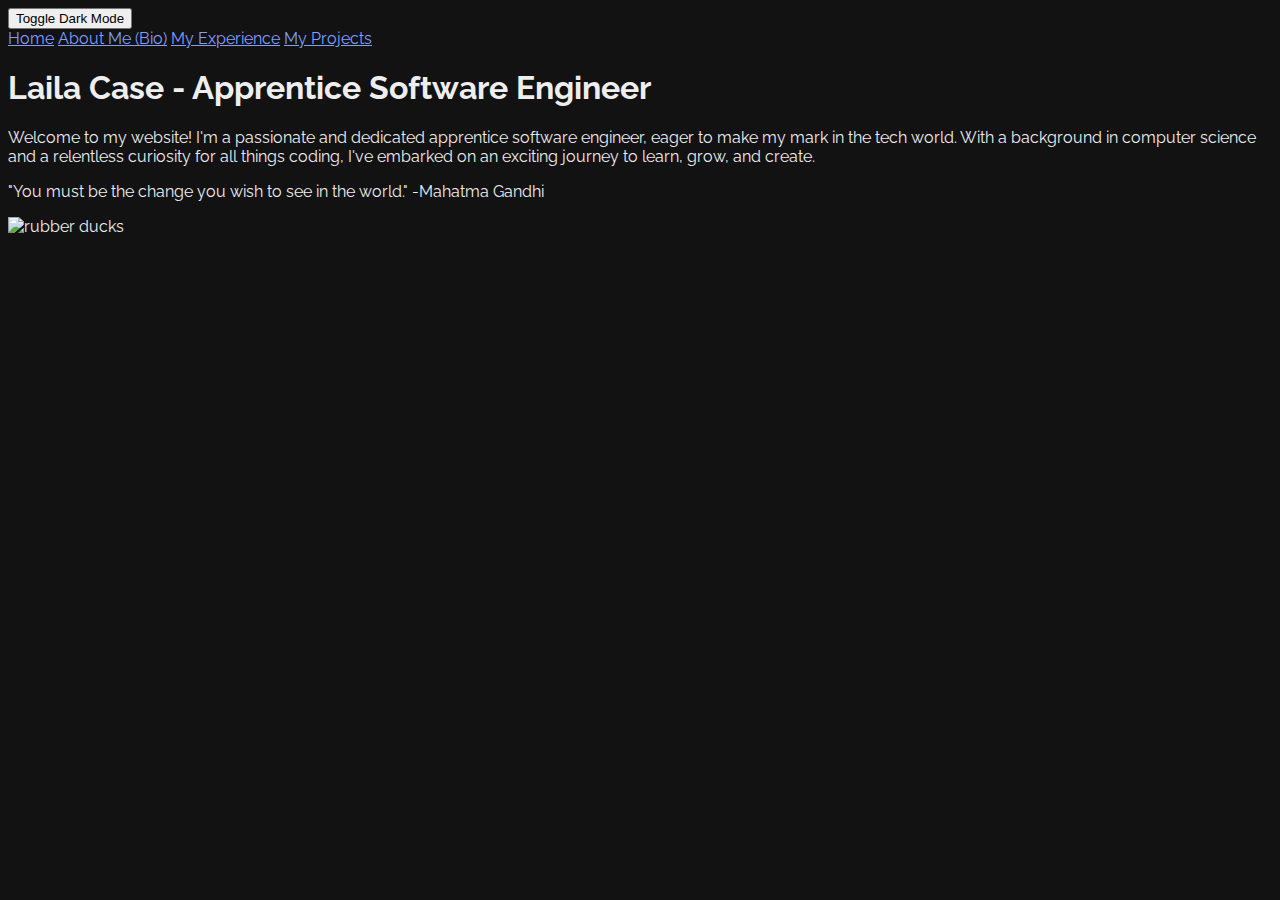
==== index.html @ d96f26ff "Add google fonts" ====
<!DOCTYPE html>
<html lang="en">
  <head>
    <meta charset="UTF-8" />
    <meta name="viewport" content="width=device-width, initial-scale=1.0" />
    <link rel="stylesheet" href="style.css" />
    <title>Document</title>
    <style>
        @import url('https://fonts.googleapis.com/css2?family=Lobster+Two&family=Raleway:wght@200;400&display=swap');
      </style>
      
  </head>
  
  <body class="dark-theme || light-theme">
    <button class="button-toggle">Toggle Dark Mode</button>
    <nav>
      <a href="/index.html">Home</a>
      <a href="/bio.html">About Me (Bio)</a>
      <a href="/experience.html">My Experience</a>
      <a href="/portfolio.html">My Projects</a>
    </nav>
    <h1>Laila Case - Apprentice Software Engineer</h1>
    <p>
      Welcome to my website! I'm a passionate and dedicated apprentice software
      engineer, eager to make my mark in the tech world. With a background in
      computer science and a relentless curiosity for all things coding, I've
      embarked on an exciting journey to learn, grow, and create.
    </p>
    <p>
      "You must be the change you wish to see in the world." -Mahatma Gandhi
    </p>
    <img
      id="homepage"
      src="https://images.unsplash.com/photo-1680518000993-3129f726f3a1?auto=format&fit=crop&q=80&w=1528&ixlib=rb-4.0.3&ixid=M3wxMjA3fDB8MHxwaG90by1wYWdlfHx8fGVufDB8fHx8fA%3D%3D"
      alt="rubber ducks"
    />
    <script src="index.js"></script>
  </body>
</html>
---- style.css ----
#homepage {
  width: 400px;
  height: 400px;
  object-fit: cover;
}

#portfolio-grid {
  display: flex;
  flex-direction: column;
  justify-content: center;
  align-items: center;
}

.portfolio-image {
  width: 50%;
  height: auto;
  margin: 10px;
}

body {
  color: #222;
  background: #fff;
  font-family: "Lobster Two", sans-serif;
  font-family: "Raleway", sans-serif;
}
a {
  color: #0033cc;
}

body {
  color: #222;
  background: #fff;
}
a {
  color: #0033cc;
}
/* Dark Mode styles */
body.dark-theme {
  color: #eee;
  background: #121212;
}
body.dark-theme a {
  color: #809fff;
}
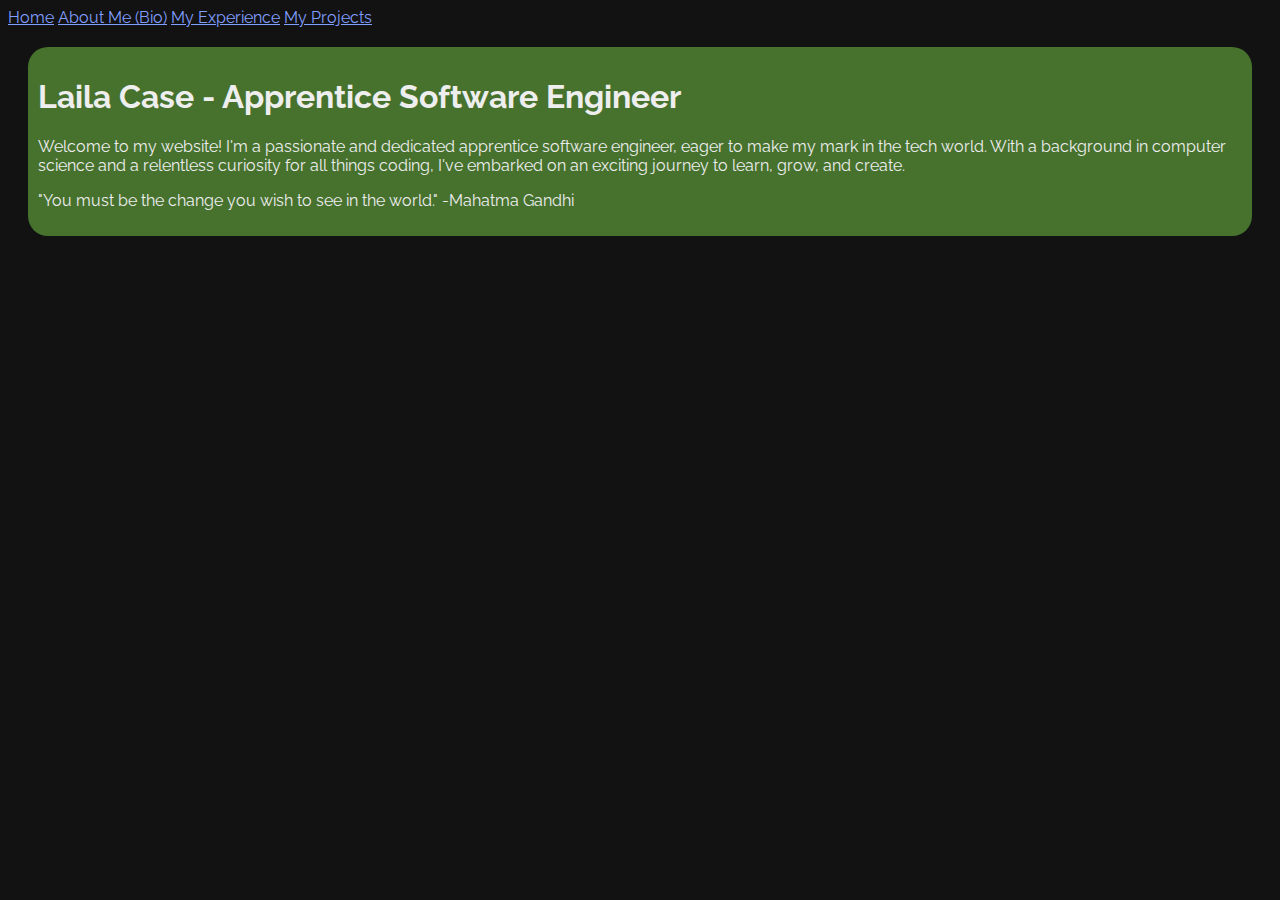
==== commit 3bf665dd: "Add background styling to homepage" ====
--- a/index.html
+++ b/index.html
@@ -6,34 +6,29 @@
     <link rel="stylesheet" href="style.css" />
     <title>Document</title>
     <style>
-        @import url('https://fonts.googleapis.com/css2?family=Lobster+Two&family=Raleway:wght@200;400&display=swap');
-      </style>
-      
+      @import url("https://fonts.googleapis.com/css2?family=Lobster+Two&family=Raleway:wght@200;400&display=swap");
+    </style>
   </head>
-  
-  <body class="dark-theme || light-theme">
-    <button class="button-toggle">Toggle Dark Mode</button>
+
+  <body class="dark-theme || light-theme" id="ducks">
     <nav>
       <a href="/index.html">Home</a>
-      <a href="/bio.html">About Me (Bio)</a>
-      <a href="/experience.html">My Experience</a>
-      <a href="/portfolio.html">My Projects</a>
+      <a href="/src/bio.html">About Me (Bio)</a>
+      <a href="/src/experience.html">My Experience</a>
+      <a href="/src/portfolio.html">My Projects</a>
     </nav>
-    <h1>Laila Case - Apprentice Software Engineer</h1>
-    <p>
-      Welcome to my website! I'm a passionate and dedicated apprentice software
-      engineer, eager to make my mark in the tech world. With a background in
-      computer science and a relentless curiosity for all things coding, I've
-      embarked on an exciting journey to learn, grow, and create.
-    </p>
-    <p>
-      "You must be the change you wish to see in the world." -Mahatma Gandhi
-    </p>
-    <img
-      id="homepage"
-      src="https://images.unsplash.com/photo-1680518000993-3129f726f3a1?auto=format&fit=crop&q=80&w=1528&ixlib=rb-4.0.3&ixid=M3wxMjA3fDB8MHxwaG90by1wYWdlfHx8fGVufDB8fHx8fA%3D%3D"
-      alt="rubber ducks"
-    />
+    <main id="centered">
+      <h1>Laila Case - Apprentice Software Engineer</h1>
+      <p>
+        Welcome to my website! I'm a passionate and dedicated apprentice
+        software engineer, eager to make my mark in the tech world. With a
+        background in computer science and a relentless curiosity for all things
+        coding, I've embarked on an exciting journey to learn, grow, and create.
+      </p>
+      <p>
+        "You must be the change you wish to see in the world." -Mahatma Gandhi
+      </p>
+    </main>
     <script src="index.js"></script>
   </body>
 </html>
--- a/style.css
+++ b/style.css
@@ -1,3 +1,16 @@
+* {
+  box-sizing: border-box;
+}
+
+#profile {
+  width: 15%;
+  border-radius: 25px;
+}
+
+#ducks {
+  background-image: url("https://images.unsplash.com/photo-1680518000993-3129f726f3a1?auto=format&fit=crop&q=80&w=1528&ixlib=rb-4.0.3&ixid=M3wxMjA3fDB8MHxwaG90by1wYWdlfHx8fGVufDB8fHx8fA%3D%3D");
+}
+
 #homepage {
   width: 400px;
   height: 400px;
@@ -9,6 +22,13 @@
   flex-direction: column;
   justify-content: center;
   align-items: center;
+}
+
+#centered {
+  background-color: rgb(71, 114, 46);
+  border-radius: 20px;
+  padding: 10px;
+  margin: 20px;
 }
 
 .portfolio-image {
@@ -42,3 +62,131 @@
 body.dark-theme a {
   color: #809fff;
 }
+
+.button-toggle {
+}
+
+.timeline {
+  position: relative;
+  max-width: 1200px;
+  margin: 0 auto;
+}
+
+/* The actual timeline (the vertical ruler) */
+.timeline::after {
+  content: "";
+  position: absolute;
+  width: 6px;
+  background-color: white;
+  top: 0;
+  bottom: 0;
+  left: 50%;
+  margin-left: -3px;
+}
+
+/* Container around content */
+.container {
+  padding: 10px 40px;
+  position: relative;
+  background-color: inherit;
+  width: 50%;
+}
+
+/* The circles on the timeline */
+.container::after {
+  content: "";
+  position: absolute;
+  width: 25px;
+  height: 25px;
+  right: -17px;
+  background-color: white;
+  border: 4px solid #ff9f55;
+  top: 15px;
+  border-radius: 50%;
+  z-index: 1;
+}
+
+/* Place the container to the left */
+.left {
+  left: 0;
+}
+
+/* Place the container to the right */
+.right {
+  left: 50%;
+}
+
+/* Add arrows to the left container (pointing right) */
+.left::before {
+  content: " ";
+  height: 0;
+  position: absolute;
+  top: 22px;
+  width: 0;
+  z-index: 1;
+  right: 30px;
+  border: medium solid white;
+  border-width: 10px 0 10px 10px;
+  border-color: transparent transparent transparent white;
+}
+
+/* Add arrows to the right container (pointing left) */
+.right::before {
+  content: " ";
+  height: 0;
+  position: absolute;
+  top: 22px;
+  width: 0;
+  z-index: 1;
+  left: 30px;
+  border: medium solid white;
+  border-width: 10px 10px 10px 0;
+  border-color: transparent white transparent transparent;
+}
+
+/* Fix the circle for containers on the right side */
+.right::after {
+  left: -16px;
+}
+
+/* The actual content */
+.content {
+  padding: 20px 30px;
+  background-color: rgb(239, 163, 163);
+  position: relative;
+  border-radius: 6px;
+}
+
+/* Media queries - Responsive timeline on screens less than 600px wide */
+@media screen and (max-width: 600px) {
+  /* Place the timelime to the left */
+  .timeline::after {
+    left: 31px;
+  }
+
+  /* Full-width containers */
+  .container {
+    width: 100%;
+    padding-left: 70px;
+    padding-right: 25px;
+  }
+
+  /* Make sure that all arrows are pointing leftwards */
+  .container::before {
+    left: 60px;
+    border: medium solid white;
+    border-width: 10px 10px 10px 0;
+    border-color: transparent white transparent transparent;
+  }
+
+  /* Make sure all circles are at the same spot */
+  .left::after,
+  .right::after {
+    left: 15px;
+  }
+
+  /* Make all right containers behave like the left ones */
+  .right {
+    left: 0%;
+  }
+}
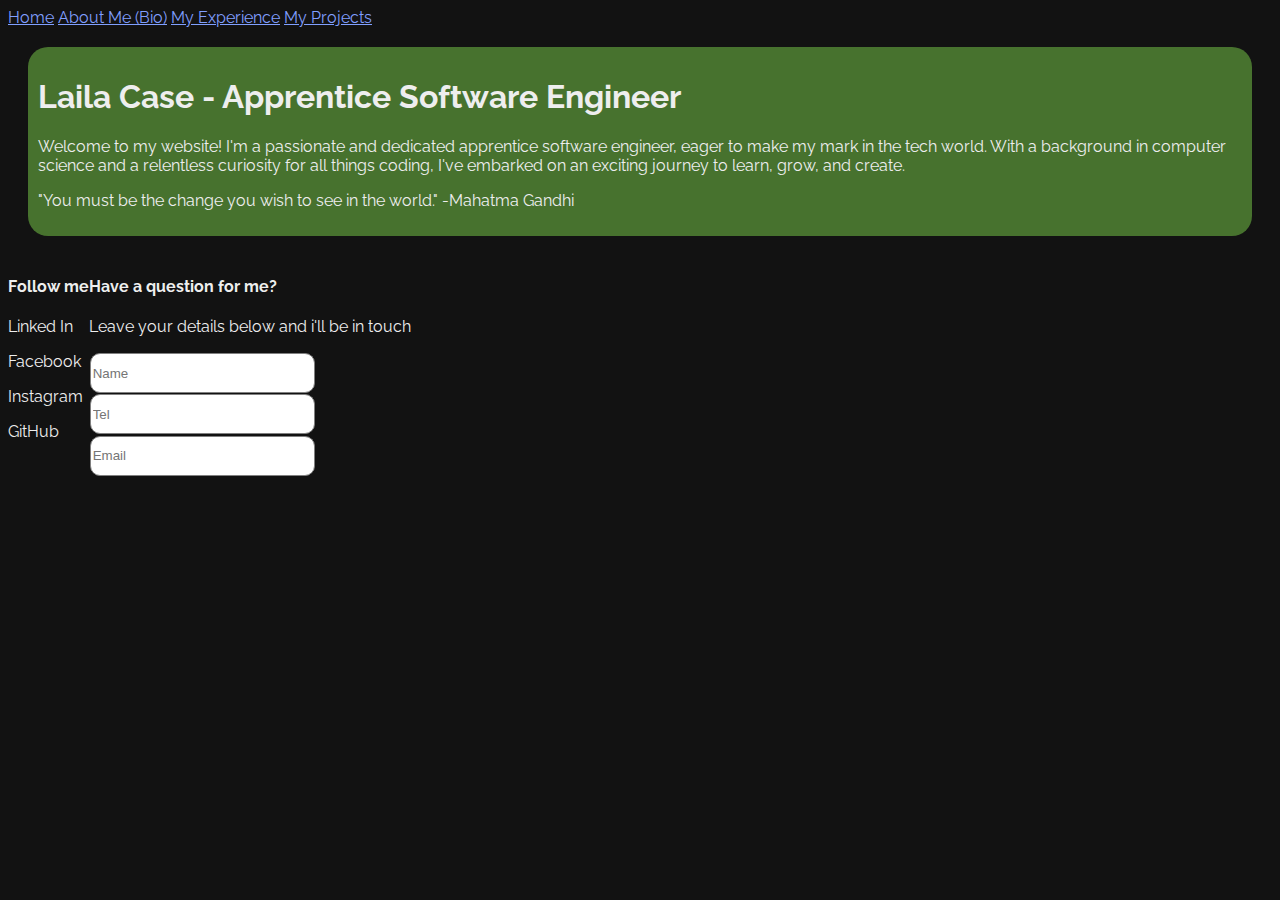
==== commit 96d43cec: "Add unstyled footer" ====
--- a/index.html
+++ b/index.html
@@ -31,4 +31,22 @@
     </main>
     <script src="index.js"></script>
   </body>
+  <footer>
+    <section>
+      <h4 class="footer-heading">Follow me</h4>
+      <p>Linked In</p>
+      <p>Facebook</p>
+      <p>Instagram</p>
+      <p>GitHub</p>
+    </section>
+    <section>
+      <h4 class="footer-heading">Have a question for me?</h4>
+      <p>Leave your details below and i'll be in touch</p>
+      <form class="contact">
+        <input class="input" type="text" name="fname" id="fname" placeholder="Name" />
+        <input class="input" type="number" name="fname" id="fname" placeholder="Tel" />
+        <input class="input" type="email" name="fname" id="fname" placeholder="Email" />
+      </form>
+    </section>
+  </footer>
 </html>
--- a/style.css
+++ b/style.css
@@ -35,6 +35,29 @@
   width: 50%;
   height: auto;
   margin: 10px;
+}
+
+footer {
+    display: flex;
+    flex-direction: row;
+}
+
+.footer-header{
+    ;
+}
+
+.contact {
+    display: flex;
+    flex-direction: column;
+}
+
+.input{
+    width: 70%;
+    height: 3em;
+    border-radius: 10px;
+    border: 1px solid grey;
+    box-shadow: none;
+    margin: .05em;
 }
 
 body {
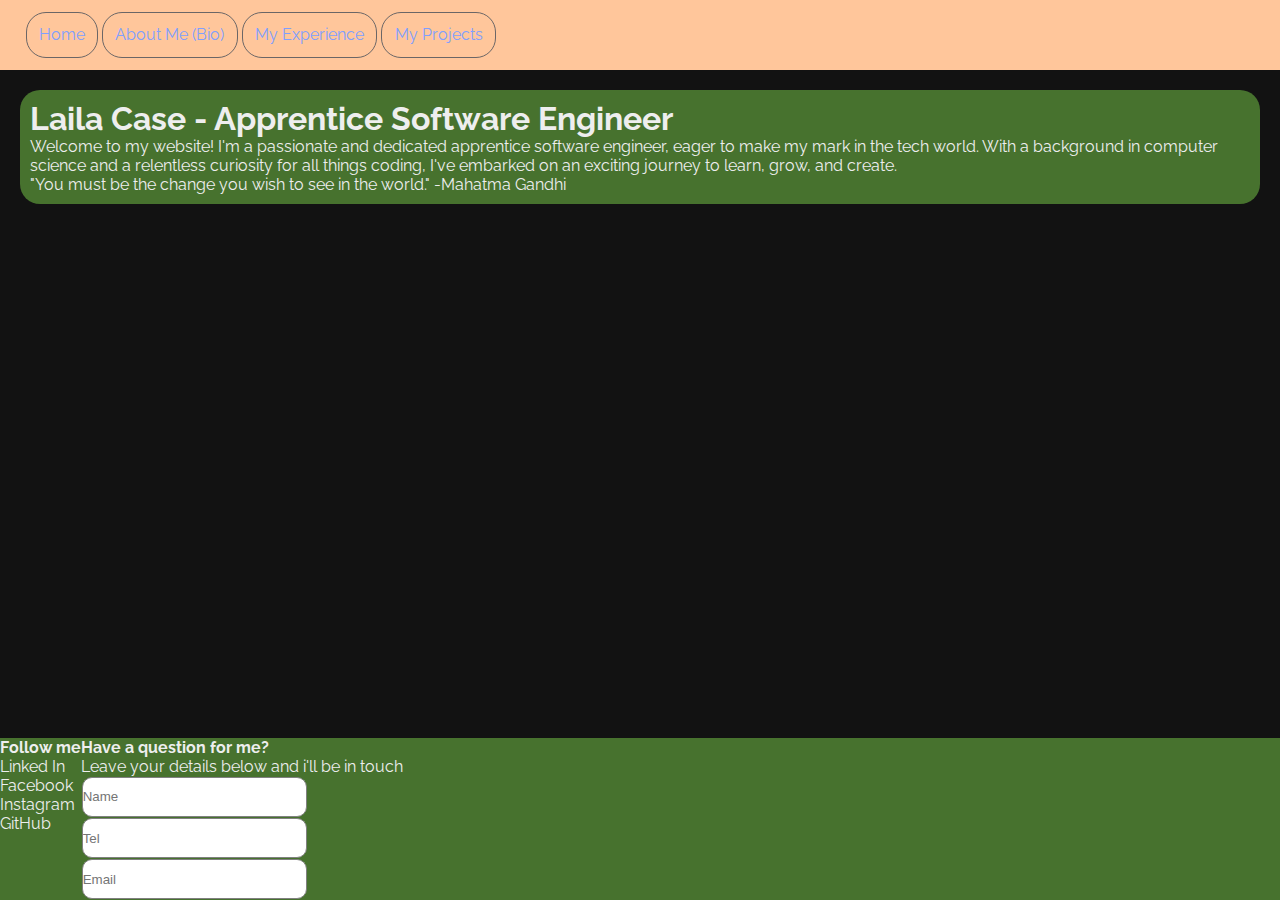
==== commit 57296ce2: "Add updated nav" ====
--- a/index.html
+++ b/index.html
@@ -12,10 +12,10 @@
 
   <body class="dark-theme || light-theme" id="ducks">
     <nav>
-      <a href="/index.html">Home</a>
-      <a href="/src/bio.html">About Me (Bio)</a>
-      <a href="/src/experience.html">My Experience</a>
-      <a href="/src/portfolio.html">My Projects</a>
+      <a class="nav-link" href="index.html">Home</a>
+      <a class="nav-link" href="src/bio.html">About Me (Bio)</a>
+      <a class="nav-link" href="src/experience.html">My Experience</a>
+      <a class="nav-link" href="src/portfolio.html">My Projects</a>
     </nav>
     <main id="centered">
       <h1>Laila Case - Apprentice Software Engineer</h1>
@@ -43,9 +43,27 @@
       <h4 class="footer-heading">Have a question for me?</h4>
       <p>Leave your details below and i'll be in touch</p>
       <form class="contact">
-        <input class="input" type="text" name="fname" id="fname" placeholder="Name" />
-        <input class="input" type="number" name="fname" id="fname" placeholder="Tel" />
-        <input class="input" type="email" name="fname" id="fname" placeholder="Email" />
+        <input
+          class="input"
+          type="text"
+          name="fname"
+          id="fname"
+          placeholder="Name"
+        />
+        <input
+          class="input"
+          type="number"
+          name="fname"
+          id="fname"
+          placeholder="Tel"
+        />
+        <input
+          class="input"
+          type="email"
+          name="fname"
+          id="fname"
+          placeholder="Email"
+        />
       </form>
     </section>
   </footer>
--- a/style.css
+++ b/style.css
@@ -1,5 +1,7 @@
 * {
   box-sizing: border-box;
+  margin: 0;
+  padding: 0;
 }
 
 #profile {
@@ -38,45 +40,59 @@
 }
 
 footer {
-    display: flex;
-    flex-direction: row;
-}
-
-.footer-header{
-    ;
+  display: flex;
+  flex-direction: row;
+  background-color: rgb(71, 114, 46);
+  width: 100%;
+  margin-top: auto;
 }
 
 .contact {
-    display: flex;
-    flex-direction: column;
-}
-
-.input{
-    width: 70%;
-    height: 3em;
-    border-radius: 10px;
-    border: 1px solid grey;
-    box-shadow: none;
-    margin: .05em;
-}
-
+  display: flex;
+  flex-direction: column;
+}
+
+.input {
+  width: 70%;
+  height: 3em;
+  border-radius: 10px;
+  border: 1px solid grey;
+  box-shadow: none;
+  margin: 0.05em;
+}
+
+.nav-link {
+  border: 1px solid rgb(107, 102, 102);
+  padding: 1%;
+  border-radius: 20px;
+}
+
+.nav-link:hover {
+  background-color: #0a840a;
+}
+
+nav {
+  background-color: #ffc69b;
+  padding: 2%;
+}
 body {
   color: #222;
   background: #fff;
   font-family: "Lobster Two", sans-serif;
   font-family: "Raleway", sans-serif;
+  min-height: 100vh;
+  display: flex;
+  flex-direction: column;
 }
 a {
-  color: #0033cc;
+  text-decoration: none;
 }
 
 body {
   color: #222;
   background: #fff;
 }
-a {
-  color: #0033cc;
-}
+
 /* Dark Mode styles */
 body.dark-theme {
   color: #eee;
@@ -84,9 +100,6 @@
 }
 body.dark-theme a {
   color: #809fff;
-}
-
-.button-toggle {
 }
 
 .timeline {
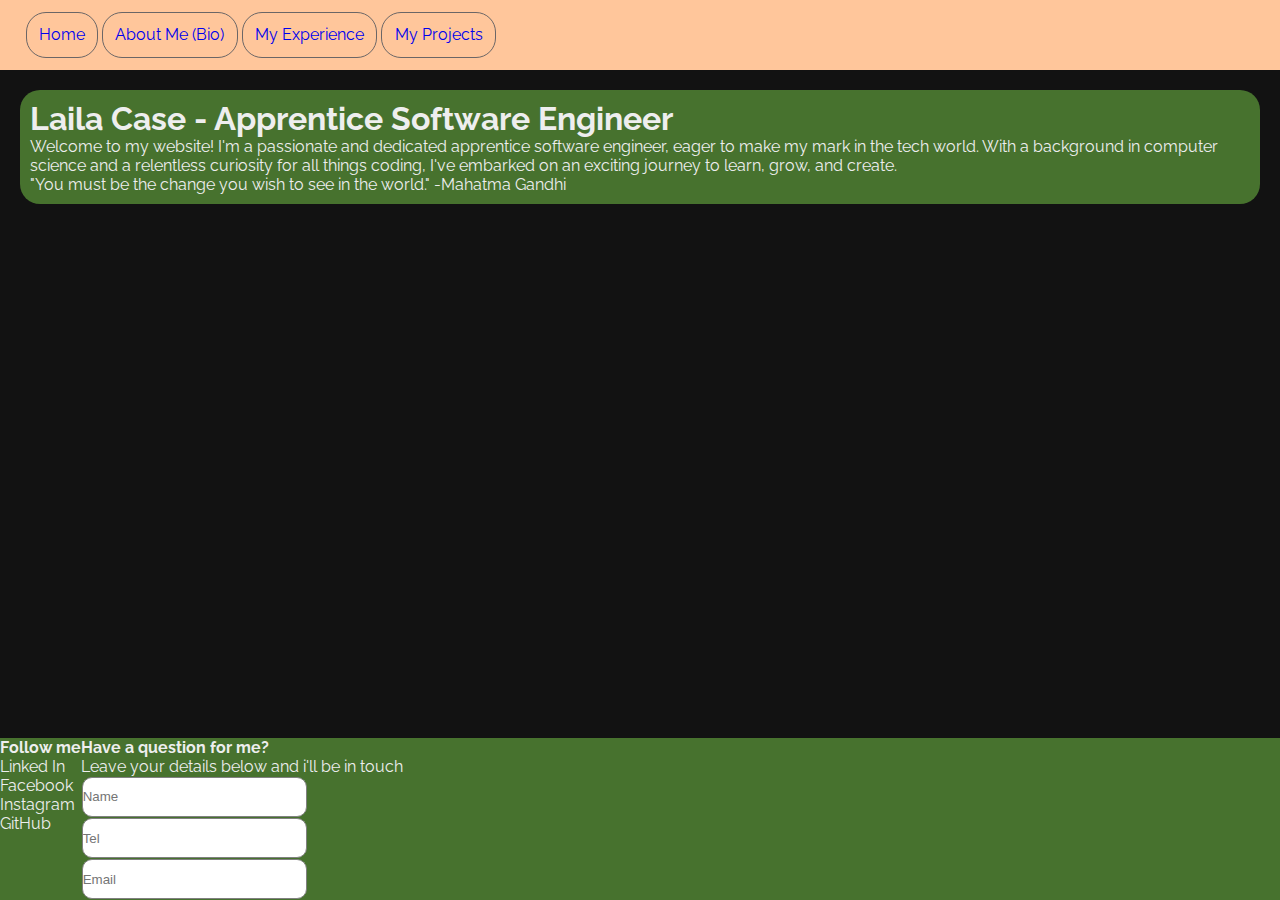
==== commit e8bdf2f9: "Add updated nav" ====
--- a/style.css
+++ b/style.css
@@ -68,7 +68,7 @@
 }
 
 .nav-link:hover {
-  background-color: #0a840a;
+  background-color: #d0d5ff;
 }
 
 nav {
@@ -98,9 +98,7 @@
   color: #eee;
   background: #121212;
 }
-body.dark-theme a {
-  color: #809fff;
-}
+
 
 .timeline {
   position: relative;
